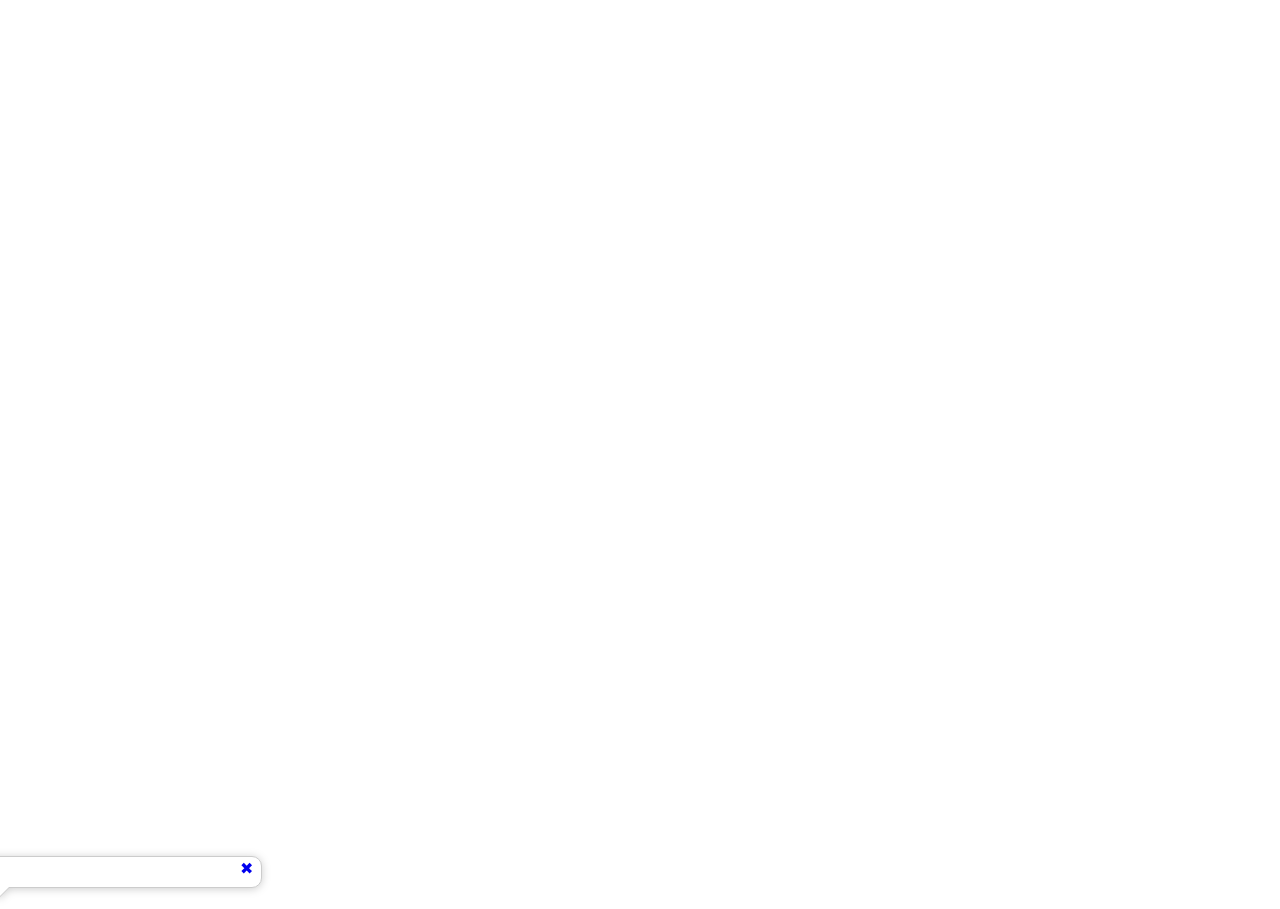
==== test.html @ 2982b39d "poup" ====
<!DOCTYPE html>
<html>
  <head>
    <title>Popup</title>
    <link rel="stylesheet" href="https://openlayers.org/en/v3.20.1/css/ol.css" type="text/css">
    <!-- The line below is only needed for old environments like Internet Explorer and Android 4.x -->
    <script src="https://cdn.polyfill.io/v2/polyfill.min.js?features=requestAnimationFrame,Element.prototype.classList,URL"></script>
    <script src="https://openlayers.org/en/v3.20.1/build/ol.js"></script>
    <style>
      .ol-popup {
        position: absolute;
        background-color: white;
        -webkit-filter: drop-shadow(0 1px 4px rgba(0,0,0,0.2));
        filter: drop-shadow(0 1px 4px rgba(0,0,0,0.2));
        padding: 15px;
        border-radius: 10px;
        border: 1px solid #cccccc;
        bottom: 12px;
        left: -50px;
        min-width: 280px;
      }
      .ol-popup:after, .ol-popup:before {
        top: 100%;
        border: solid transparent;
        content: " ";
        height: 0;
        width: 0;
        position: absolute;
        pointer-events: none;
      }
      .ol-popup:after {
        border-top-color: white;
        border-width: 10px;
        left: 48px;
        margin-left: -10px;
      }
      .ol-popup:before {
        border-top-color: #cccccc;
        border-width: 11px;
        left: 48px;
        margin-left: -11px;
      }
      .ol-popup-closer {
        text-decoration: none;
        position: absolute;
        top: 2px;
        right: 8px;
      }
      .ol-popup-closer:after {
        content: "✖";
      }
    </style>
  </head>
  <body>
    <div id="map" class="map"></div>
    <div id="popup" class="ol-popup">
      <a href="#" id="popup-closer" class="ol-popup-closer"></a>
      <div id="popup-content"></div>
    </div>
    <script>
      /**
       * Elements that make up the popup.
       */
      var container = document.getElementById('popup');
      var content = document.getElementById('popup-content');
      var closer = document.getElementById('popup-closer');


      /**
       * Create an overlay to anchor the popup to the map.
       */
      var overlay = new ol.Overlay(/** @type {olx.OverlayOptions} */ ({
        element: container,
        autoPan: true,
        autoPanAnimation: {
          duration: 250
        }
      }));


      /**
       * Add a click handler to hide the popup.
       * @return {boolean} Don't follow the href.
       */
      closer.onclick = function() {
        overlay.setPosition(undefined);
        closer.blur();
        return false;
      };


      /**
       * Create the map.
       */
      var map = new ol.Map({
        layers: [
          new ol.layer.Tile({
            source: new ol.source.TileJSON({
              url: 'https://api.tiles.mapbox.com/v3/mapbox.natural-earth-hypso-bathy.json?secure',
              crossOrigin: 'anonymous'
            })
          })
        ],
        overlays: [overlay],
        target: 'map',
        view: new ol.View({
          center: [0, 0],
          zoom: 2
        })
      });


      /**
       * Add a click handler to the map to render the popup.
       */
      map.on('singleclick', function(evt) {
        var coordinate = evt.coordinate;
        var hdms = ol.coordinate.toStringHDMS(ol.proj.transform(
            coordinate, 'EPSG:3857', 'EPSG:4326'));

        content.innerHTML = '<p>You clicked here:</p><code>' + hdms +
            '</code>';
        overlay.setPosition(coordinate);
      });
    </script>
  </body>
</html>
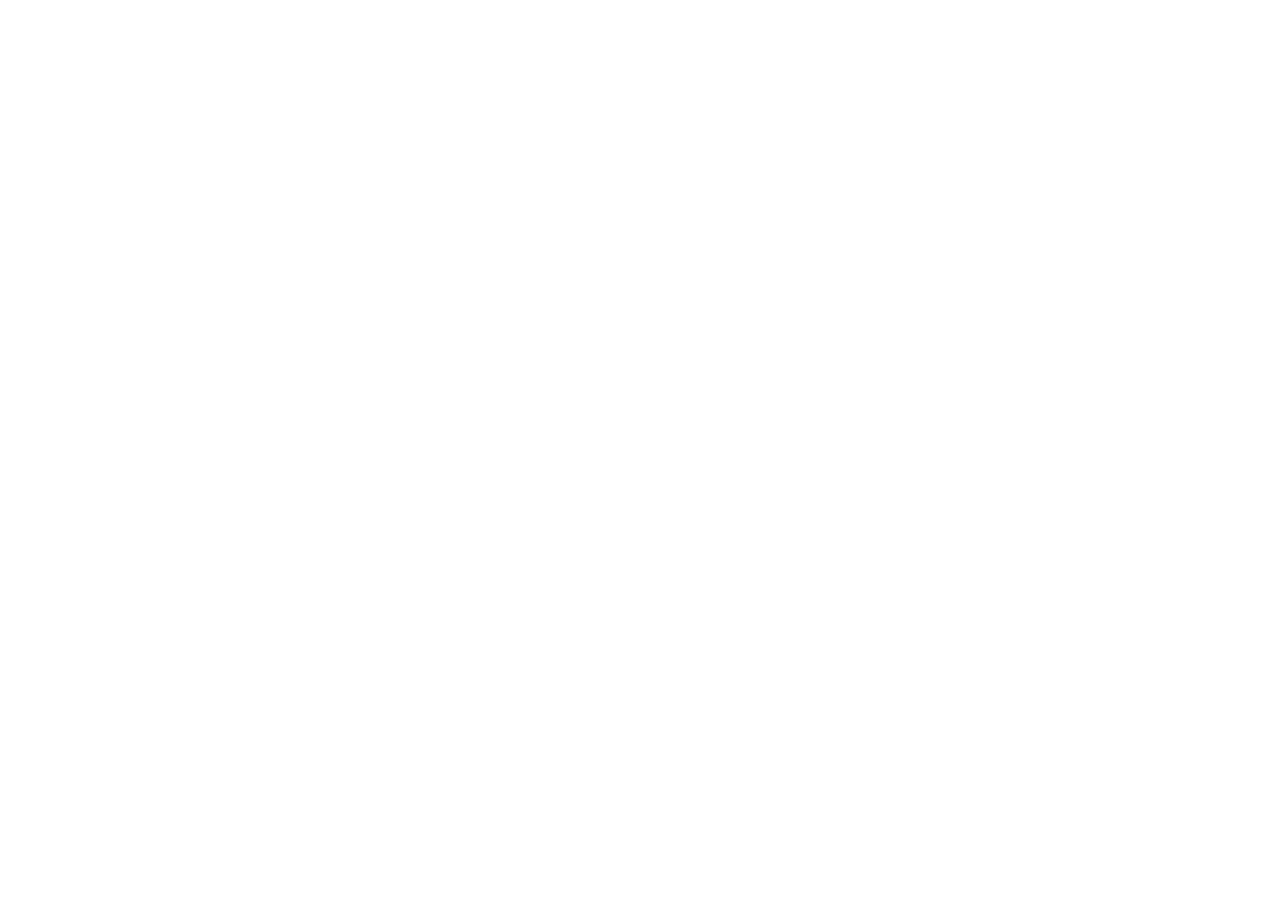
==== commit 437b0680: "swiet" ====
--- a/test.html
+++ b/test.html
@@ -1,127 +1,64 @@
 <!DOCTYPE html>
 <html>
   <head>
-    <title>Popup</title>
-    <link rel="stylesheet" href="https://openlayers.org/en/v3.20.1/css/ol.css" type="text/css">
+    <meta charset="utf-8" />
+    <title>OpenLayers 3 - LayerSwitcher & Popup</title>
+    <meta name="viewport" content="initial-scale=1.0, user-scalable=no, width=device-width">
+    <link rel="stylesheet" href="https://openlayers.org/en/v4.6.5/css/ol.css" type="text/css">
+    <link rel="stylesheet" href="https://rawgit.com/walkermatt/ol3-layerswitcher/master/src/ol3-layerswitcher.css" />
+    <link rel="stylesheet" href="https://rawgit.com/walkermatt/ol3-layerswitcher/master/examples/layerswitcher.css" />
+    <link rel="stylesheet" href="https://rawgit.com/walkermatt/ol3-popup/master/src/ol3-popup.css" />
+  </head>
+  <body>
+    <div id="map"></div>
     <!-- The line below is only needed for old environments like Internet Explorer and Android 4.x -->
     <script src="https://cdn.polyfill.io/v2/polyfill.min.js?features=requestAnimationFrame,Element.prototype.classList,URL"></script>
-    <script src="https://openlayers.org/en/v3.20.1/build/ol.js"></script>
-    <style>
-      .ol-popup {
-        position: absolute;
-        background-color: white;
-        -webkit-filter: drop-shadow(0 1px 4px rgba(0,0,0,0.2));
-        filter: drop-shadow(0 1px 4px rgba(0,0,0,0.2));
-        padding: 15px;
-        border-radius: 10px;
-        border: 1px solid #cccccc;
-        bottom: 12px;
-        left: -50px;
-        min-width: 280px;
-      }
-      .ol-popup:after, .ol-popup:before {
-        top: 100%;
-        border: solid transparent;
-        content: " ";
-        height: 0;
-        width: 0;
-        position: absolute;
-        pointer-events: none;
-      }
-      .ol-popup:after {
-        border-top-color: white;
-        border-width: 10px;
-        left: 48px;
-        margin-left: -10px;
-      }
-      .ol-popup:before {
-        border-top-color: #cccccc;
-        border-width: 11px;
-        left: 48px;
-        margin-left: -11px;
-      }
-      .ol-popup-closer {
-        text-decoration: none;
-        position: absolute;
-        top: 2px;
-        right: 8px;
-      }
-      .ol-popup-closer:after {
-        content: "✖";
-      }
-    </style>
-  </head>
-  <body>
-    <div id="map" class="map"></div>
-    <div id="popup" class="ol-popup">
-      <a href="#" id="popup-closer" class="ol-popup-closer"></a>
-      <div id="popup-content"></div>
-    </div>
+    <script src="https://openlayers.org/en/v4.6.5/build/ol.js"></script>
+    <script src="https://rawgit.com/walkermatt/ol3-layerswitcher/master/src/ol3-layerswitcher.js"></script>
+    <script src="https://rawgit.com/walkermatt/ol3-popup/master/src/ol3-popup.js"></script>
     <script>
-      /**
-       * Elements that make up the popup.
-       */
-      var container = document.getElementById('popup');
-      var content = document.getElementById('popup-content');
-      var closer = document.getElementById('popup-closer');
-
-
-      /**
-       * Create an overlay to anchor the popup to the map.
-       */
-      var overlay = new ol.Overlay(/** @type {olx.OverlayOptions} */ ({
-        element: container,
-        autoPan: true,
-        autoPanAnimation: {
-          duration: 250
-        }
-      }));
-
-
-      /**
-       * Add a click handler to hide the popup.
-       * @return {boolean} Don't follow the href.
-       */
-      closer.onclick = function() {
-        overlay.setPosition(undefined);
-        closer.blur();
-        return false;
-      };
-
-
-      /**
-       * Create the map.
-       */
-      var map = new ol.Map({
-        layers: [
-          new ol.layer.Tile({
-            source: new ol.source.TileJSON({
-              url: 'https://api.tiles.mapbox.com/v3/mapbox.natural-earth-hypso-bathy.json?secure',
-              crossOrigin: 'anonymous'
-            })
-          })
-        ],
-        overlays: [overlay],
-        target: 'map',
-        view: new ol.View({
-          center: [0, 0],
-          zoom: 2
-        })
-      });
-
-
-      /**
-       * Add a click handler to the map to render the popup.
-       */
-      map.on('singleclick', function(evt) {
-        var coordinate = evt.coordinate;
-        var hdms = ol.coordinate.toStringHDMS(ol.proj.transform(
-            coordinate, 'EPSG:3857', 'EPSG:4326'));
-
-        content.innerHTML = '<p>You clicked here:</p><code>' + hdms +
-            '</code>';
-        overlay.setPosition(coordinate);
-      });
-    </script>
+	var corineUrl = 'http://filotis.itia.ntua.gr/mapserver?SERVICE=WFS&' +
+    'VERSION=1.1.0&REQUEST=GetFeature&TYPENAME=biotopes_corine&' +
+    'SRSNAME=EPSG:4326&OUTPUTFORMAT=gml3';
+	var naturaUrl = 'http://filotis.itia.ntua.gr/mapserver?SERVICE=WFS&' +
+		'VERSION=1.1.0&REQUEST=GetFeature&TYPENAME=biotopes_natura&' +
+		'SRSNAME=EPSG:4326&OUTPUTFORMAT=gml3';
+	var cadastreUrl = 'http://gis.ktimanet.gr/wms/wmsopen/wmsserver.aspx';
+	var map = new ol.Map({
+		target: 'map',
+		layers: [new ol.layer.Tile({
+					 title: 'Open Street Map',
+					 source: new ol.source.OSM(),
+					 type: 'base'
+				 }),
+				 new ol.layer.Tile({
+					 title: 'Greek Cadastre',
+					 type: 'base',
+					 visible: false,
+					 source: new ol.source.TileWMS({
+						 url: cadastreUrl
+					 })
+				 }),
+				 new ol.layer.Vector({
+					 title: 'Corine biotopes',
+					 source: new ol.source.Vector({
+						 format: new ol.format.WFS(),
+						 url: corineUrl
+					 })
+				 }),
+				 new ol.layer.Vector({
+					 title: 'Natura biotopes',
+					 source: new ol.source.Vector({
+						 format: new ol.format.WFS(),
+						 url: naturaUrl
+					 })
+				 })],
+		view: new ol.View({
+			projection: 'EPSG:4326',
+			center:  [-51.7257015,-17.8869303], zoom: 6
+		})
+	});
+	map.addControl(new ol.control.LayerSwitcher());
+	</script>
   </body>
-</html>+</html